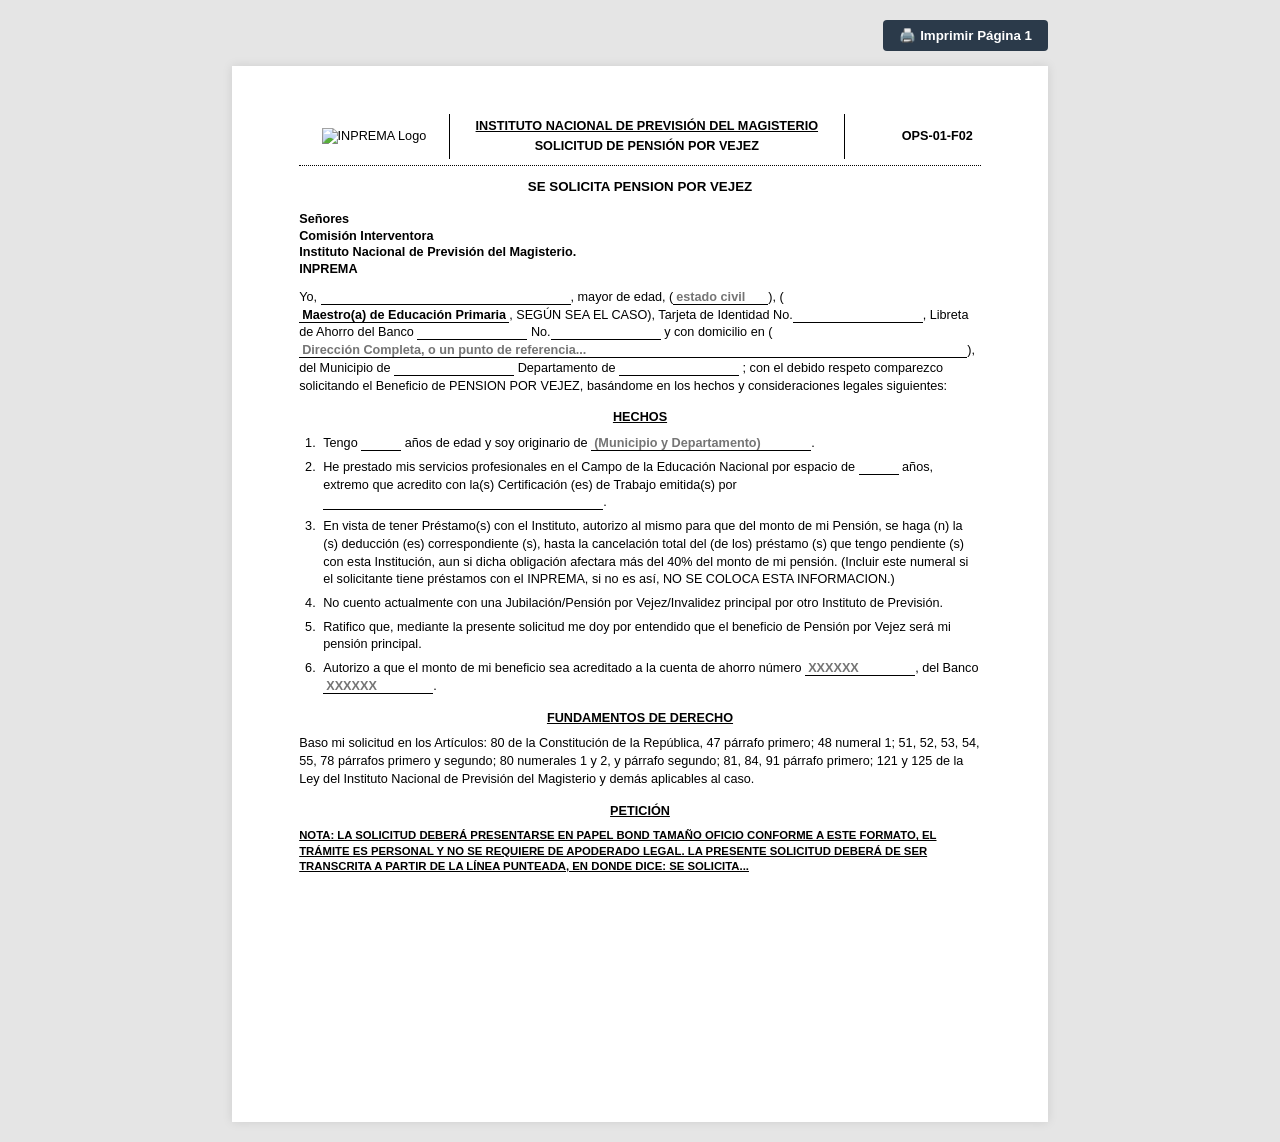
==== index.html @ 1a13c664 "Lock down Page 1 layout with exact two vertical bar header and flexible underline fields" ====
﻿<!DOCTYPE html>
<html lang="es">
<head>
  <meta charset="UTF-8">
  <meta name="viewport" content="width=device-width, initial-scale=1.0">
  <title>OPS-01-F02 - Página 1</title>
  <link rel="stylesheet" href="css/styles.css">
</head>
<body>

  <div class="toolbar">
    <button class="btn-print" onclick="window.print()">🖨️ Imprimir Página 1</button>
    <!-- Future Page 2 link will go here -->
  </div>

  <div class="page">
    
    <!-- Header with Two Vertical Bars -->
    <table class="header-table">
      <tr>
        <td class="col-logo">
          <img class="logo-img" src="https://images.seeklogo.com/logo-png/20/1/inprema-logo-png_seeklogo-208592.png" alt="INPREMA Logo">
        </td>
        <td class="col-center">
          <h1>INSTITUTO NACIONAL DE PREVISIÓN DEL MAGISTERIO</h1>
          <h2>SOLICITUD DE PENSIÓN POR VEJEZ</h2>
        </td>
        <td class="col-right">
          OPS-01-F02
        </td>
      </tr>
    </table>

    <div class="dotted-divider"></div>

    <div class="sub-title">
      SE SOLICITA PENSION POR VEJEZ
    </div>

    <div class="recipient-block">
      <strong>Señores</strong>
      <strong>Comisión Interventora</strong>
      <strong>Instituto Nacional de Previsión del Magisterio.</strong>
      <strong>INPREMA</strong>
    </div>

    <p class="body-text">
      Yo, <input type="text" class="blank-field" id="nombre" style="width: 250px;">, mayor de edad, (<input type="text" class="blank-field" id="estadoCivil" placeholder="estado civil" style="width: 95px;">), (<select class="blank-field" id="tituloProfesor">
        <option value="Maestro(a) de Educación Primaria">Maestro(a) de Educación Primaria</option>
        <option value="Profesor (a) de Educación Media">Profesor (a) de Educación Media</option>
      </select>, SEGÚN SEA EL CASO), Tarjeta de Identidad No.<input type="text" class="blank-field" id="identidad" style="width: 130px;">, Libreta de Ahorro del Banco <input type="text" class="blank-field" id="bancoNombre" style="width: 110px;"> No.<input type="text" class="blank-field" id="bancoCuenta" style="width: 110px;"> y con domicilio en (<input type="text" class="blank-field" id="domicilio" placeholder="Dirección Completa, o un punto de referencia..." style="width: 98%;">), del Municipio de <input type="text" class="blank-field" id="municipio" style="width: 120px;"> Departamento de <input type="text" class="blank-field" id="departamento" style="width: 120px;"> ; con el debido respeto comparezco solicitando el Beneficio de PENSION POR VEJEZ, basándome en los hechos y consideraciones legales siguientes:
    </p>

    <div class="section-title">HECHOS</div>

    <ol class="hechos-list">
      <li>
        Tengo <input type="text" class="blank-field" id="edad" style="width: 40px;"> años de edad y soy originario de <input type="text" class="blank-field" id="origen" placeholder="(Municipio y Departamento)" style="width: 220px;">.
      </li>
      <li>
        He prestado mis servicios profesionales en el Campo de la Educación Nacional por espacio de <input type="text" class="blank-field" id="aniosServicio" style="width: 40px;"> años, extremo que acredito con la(s) Certificación (es) de Trabajo emitida(s) por <input type="text" class="blank-field" id="certificacionEmitida" style="width: 280px;">.
      </li>
      <li>
        En vista de tener Préstamo(s) con el Instituto, autorizo al mismo para que del monto de mi Pensión, se haga (n) la (s) deducción (es) correspondiente (s), hasta la cancelación total del (de los) préstamo (s) que tengo pendiente (s) con esta Institución, aun si dicha obligación afectara más del 40% del monto de mi pensión. (Incluir este numeral si el solicitante tiene préstamos con el INPREMA, si no es así, NO SE COLOCA ESTA INFORMACION.)
      </li>
      <li>
        No cuento actualmente con una Jubilación/Pensión por Vejez/Invalidez principal por otro Instituto de Previsión.
      </li>
      <li>
        Ratifico que, mediante la presente solicitud me doy por entendido que el beneficio de Pensión por Vejez será mi pensión principal.
      </li>
      <li>
        Autorizo a que el monto de mi beneficio sea acreditado a la cuenta de ahorro número <input type="text" class="blank-field" id="cuentaAcreditar" placeholder="XXXXXX" style="width: 110px;">, del Banco <input type="text" class="blank-field" id="bancoAcreditar" placeholder="XXXXXX" style="width: 110px;">.
      </li>
    </ol>

    <div class="section-title">FUNDAMENTOS DE DERECHO</div>
    <p class="body-text">
      Baso mi solicitud en los Artículos: 80 de la Constitución de la República, 47 párrafo primero; 48 numeral 1; 51, 52, 53, 54, 55, 78 párrafos primero y segundo; 80 numerales 1 y 2, y párrafo segundo; 81, 84, 91 párrafo primero; 121 y 125 de la Ley del Instituto Nacional de Previsión del Magisterio y demás aplicables al caso.
    </p>

    <div class="section-title">PETICIÓN</div>

    <div class="peticion-notice">
      NOTA: LA SOLICITUD DEBERÁ PRESENTARSE EN PAPEL BOND TAMAÑO OFICIO CONFORME A ESTE FORMATO, EL TRÁMITE ES PERSONAL Y NO SE REQUIERE DE APODERADO LEGAL. LA PRESENTE SOLICITUD DEBERÁ DE SER TRANSCRITA A PARTIR DE LA LÍNEA PUNTEADA, EN DONDE DICE: SE SOLICITA...
    </div>

  </div>

  <script src="js/app.js"></script>
</body>
</html>
---- css/styles.css ----
﻿* {
  box-sizing: border-box;
  margin: 0;
  padding: 0;
}

body {
  font-family: Arial, Helvetica, sans-serif;
  font-size: 9.5pt;
  line-height: 1.4;
  color: #000;
  background-color: #e5e5e5;
  padding: 20px 0;
}

.toolbar {
  max-width: 8.5in;
  margin: 0 auto 15px auto;
  display: flex;
  justify-content: flex-end;
  gap: 10px;
}

.btn-nav, .btn-print {
  background-color: #2b3a4a;
  color: #fff;
  border: none;
  padding: 8px 16px;
  font-size: 10pt;
  font-weight: bold;
  border-radius: 4px;
  cursor: pointer;
  text-decoration: none;
}

.btn-nav:hover, .btn-print:hover {
  background-color: #1a252f;
}

.page {
  width: 8.5in;
  min-height: 11in;
  margin: 0 auto;
  background: #ffffff;
  padding: 0.5in 0.7in;
  box-shadow: 0 0 10px rgba(0,0,0,0.1);
  position: relative;
}

/* Header Table / Grid with Two Vertical Bars */
.header-table {
  width: 100%;
  border-collapse: collapse;
  margin-bottom: 6px;
}

.header-table td {
  vertical-align: middle;
  padding: 4px 8px;
}

.col-logo {
  width: 22%;
  text-align: center;
}

.logo-img {
  max-height: 45px;
  width: auto;
}

.col-center {
  width: 58%;
  text-align: center;
  border-left: 1.5px solid #000;
  border-right: 1.5px solid #000;
}

.col-center h1 {
  font-size: 9.5pt;
  font-weight: bold;
  text-transform: uppercase;
  text-decoration: underline;
  margin-bottom: 2px;
}

.col-center h2 {
  font-size: 9.5pt;
  font-weight: bold;
  text-transform: uppercase;
}

.col-right {
  width: 20%;
  text-align: right;
  font-weight: bold;
  font-size: 9.5pt;
}

.dotted-divider {
  border-top: 1.5px dotted #000;
  margin: 6px 0 12px 0;
}

.sub-title {
  text-align: center;
  font-weight: bold;
  font-size: 10pt;
  margin-bottom: 14px;
  text-transform: uppercase;
}

.recipient-block {
  margin-bottom: 12px;
  font-size: 9.5pt;
  line-height: 1.3;
}

.recipient-block strong {
  display: block;
}

p.body-text {
  text-align: left;
  margin-bottom: 12px;
}

/* Flexible Inline Underlines */
.blank-field {
  display: inline-block;
  border: none;
  border-bottom: 1px solid #000;
  outline: none;
  font-family: Arial, Helvetica, sans-serif;
  font-size: 9.5pt;
  color: #000;
  font-weight: 600;
  padding: 0 3px;
  background: transparent;
  vertical-align: baseline;
}

select.blank-field {
  cursor: pointer;
  -webkit-appearance: none;
  -moz-appearance: none;
  appearance: none;
  border-radius: 0;
}

.section-title {
  text-align: center;
  font-weight: bold;
  font-size: 9.5pt;
  text-decoration: underline;
  margin: 14px 0 8px 0;
  text-transform: uppercase;
}

ol.hechos-list {
  padding-left: 20px;
  margin-bottom: 12px;
}

ol.hechos-list li {
  text-align: left;
  margin-bottom: 6px;
  padding-left: 4px;
}

.peticion-notice {
  text-align: left;
  font-weight: bold;
  font-size: 8.5pt;
  text-decoration: underline;
  margin-top: 8px;
  line-height: 1.35;
}

@media print {
  body {
    background: none;
    padding: 0;
  }
  .toolbar {
    display: none !important;
  }
  .page {
    width: 100%;
    min-height: auto;
    padding: 0;
    box-shadow: none;
  }
  .blank-field {
    border-bottom: 1px solid #000 !important;
  }
  @page {
    size: letter portrait;
    margin: 0.5in 0.7in;
  }
}
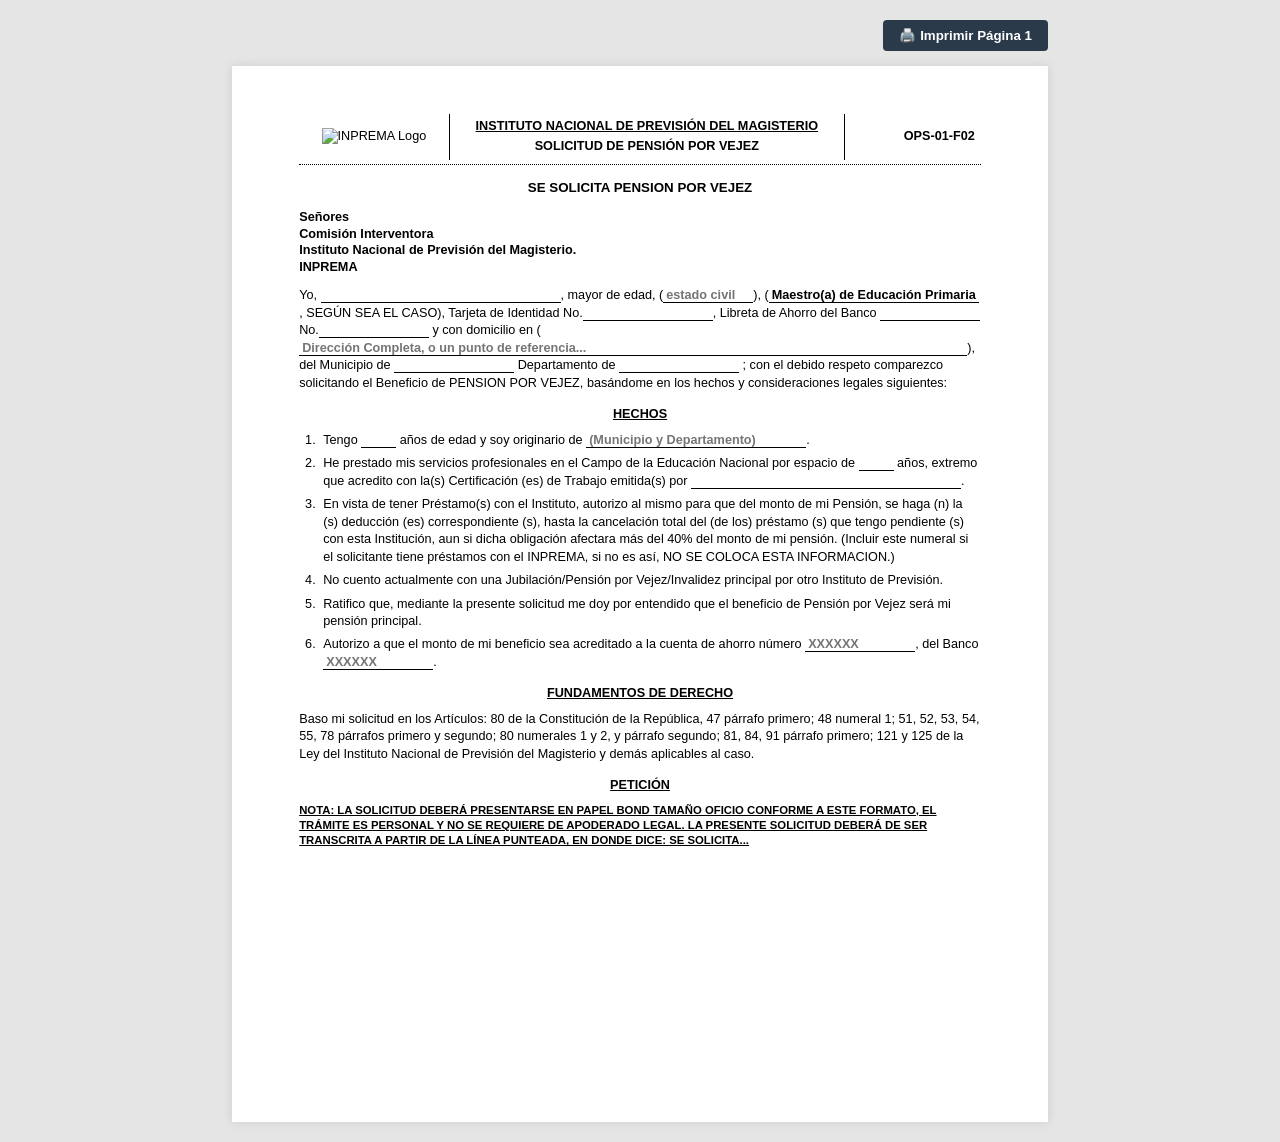
==== commit 6484f7fe: "Polish Page 1 layout with exact header line rules and clean typography" ====
--- a/index.html
+++ b/index.html
@@ -10,7 +10,6 @@
 
   <div class="toolbar">
     <button class="btn-print" onclick="window.print()">🖨️ Imprimir Página 1</button>
-    <!-- Future Page 2 link will go here -->
   </div>
 
   <div class="page">
@@ -45,20 +44,20 @@
     </div>
 
     <p class="body-text">
-      Yo, <input type="text" class="blank-field" id="nombre" style="width: 250px;">, mayor de edad, (<input type="text" class="blank-field" id="estadoCivil" placeholder="estado civil" style="width: 95px;">), (<select class="blank-field" id="tituloProfesor">
+      Yo, <input type="text" class="blank-field" id="nombre" style="width: 240px;">, mayor de edad, (<input type="text" class="blank-field" id="estadoCivil" placeholder="estado civil" style="width: 90px;">), (<select class="blank-field" id="tituloProfesor">
         <option value="Maestro(a) de Educación Primaria">Maestro(a) de Educación Primaria</option>
         <option value="Profesor (a) de Educación Media">Profesor (a) de Educación Media</option>
-      </select>, SEGÚN SEA EL CASO), Tarjeta de Identidad No.<input type="text" class="blank-field" id="identidad" style="width: 130px;">, Libreta de Ahorro del Banco <input type="text" class="blank-field" id="bancoNombre" style="width: 110px;"> No.<input type="text" class="blank-field" id="bancoCuenta" style="width: 110px;"> y con domicilio en (<input type="text" class="blank-field" id="domicilio" placeholder="Dirección Completa, o un punto de referencia..." style="width: 98%;">), del Municipio de <input type="text" class="blank-field" id="municipio" style="width: 120px;"> Departamento de <input type="text" class="blank-field" id="departamento" style="width: 120px;"> ; con el debido respeto comparezco solicitando el Beneficio de PENSION POR VEJEZ, basándome en los hechos y consideraciones legales siguientes:
+      </select>, SEGÚN SEA EL CASO), Tarjeta de Identidad No.<input type="text" class="blank-field" id="identidad" style="width: 130px;">, Libreta de Ahorro del Banco <input type="text" class="blank-field" id="bancoNombre" style="width: 100px;"> No.<input type="text" class="blank-field" id="bancoCuenta" style="width: 110px;"> y con domicilio en (<input type="text" class="blank-field" id="domicilio" placeholder="Dirección Completa, o un punto de referencia..." style="width: 98%;">), del Municipio de <input type="text" class="blank-field" id="municipio" style="width: 120px;"> Departamento de <input type="text" class="blank-field" id="departamento" style="width: 120px;"> ; con el debido respeto comparezco solicitando el Beneficio de PENSION POR VEJEZ, basándome en los hechos y consideraciones legales siguientes:
     </p>
 
     <div class="section-title">HECHOS</div>
 
     <ol class="hechos-list">
       <li>
-        Tengo <input type="text" class="blank-field" id="edad" style="width: 40px;"> años de edad y soy originario de <input type="text" class="blank-field" id="origen" placeholder="(Municipio y Departamento)" style="width: 220px;">.
+        Tengo <input type="text" class="blank-field" id="edad" style="width: 35px;"> años de edad y soy originario de <input type="text" class="blank-field" id="origen" placeholder="(Municipio y Departamento)" style="width: 220px;">.
       </li>
       <li>
-        He prestado mis servicios profesionales en el Campo de la Educación Nacional por espacio de <input type="text" class="blank-field" id="aniosServicio" style="width: 40px;"> años, extremo que acredito con la(s) Certificación (es) de Trabajo emitida(s) por <input type="text" class="blank-field" id="certificacionEmitida" style="width: 280px;">.
+        He prestado mis servicios profesionales en el Campo de la Educación Nacional por espacio de <input type="text" class="blank-field" id="aniosServicio" style="width: 35px;"> años, extremo que acredito con la(s) Certificación (es) de Trabajo emitida(s) por <input type="text" class="blank-field" id="certificacionEmitida" style="width: 270px;">.
       </li>
       <li>
         En vista de tener Préstamo(s) con el Instituto, autorizo al mismo para que del monto de mi Pensión, se haga (n) la (s) deducción (es) correspondiente (s), hasta la cancelación total del (de los) préstamo (s) que tengo pendiente (s) con esta Institución, aun si dicha obligación afectara más del 40% del monto de mi pensión. (Incluir este numeral si el solicitante tiene préstamos con el INPREMA, si no es así, NO SE COLOCA ESTA INFORMACION.)
--- a/css/styles.css
+++ b/css/styles.css
@@ -7,7 +7,7 @@
 body {
   font-family: Arial, Helvetica, sans-serif;
   font-size: 9.5pt;
-  line-height: 1.4;
+  line-height: 1.38;
   color: #000;
   background-color: #e5e5e5;
   padding: 20px 0;
@@ -21,7 +21,7 @@
   gap: 10px;
 }
 
-.btn-nav, .btn-print {
+.btn-print {
   background-color: #2b3a4a;
   color: #fff;
   border: none;
@@ -30,10 +30,9 @@
   font-weight: bold;
   border-radius: 4px;
   cursor: pointer;
-  text-decoration: none;
-}
-
-.btn-nav:hover, .btn-print:hover {
+}
+
+.btn-print:hover {
   background-color: #1a252f;
 }
 
@@ -47,16 +46,16 @@
   position: relative;
 }
 
-/* Header Table / Grid with Two Vertical Bars */
+/* Exact Two Vertical Bar Header Table */
 .header-table {
   width: 100%;
   border-collapse: collapse;
-  margin-bottom: 6px;
+  margin-bottom: 4px;
 }
 
 .header-table td {
   vertical-align: middle;
-  padding: 4px 8px;
+  padding: 4px 6px;
 }
 
 .col-logo {
@@ -65,7 +64,7 @@
 }
 
 .logo-img {
-  max-height: 45px;
+  max-height: 42px;
   width: auto;
 }
 
@@ -81,7 +80,7 @@
   font-weight: bold;
   text-transform: uppercase;
   text-decoration: underline;
-  margin-bottom: 2px;
+  margin-bottom: 3px;
 }
 
 .col-center h2 {
@@ -99,14 +98,14 @@
 
 .dotted-divider {
   border-top: 1.5px dotted #000;
-  margin: 6px 0 12px 0;
+  margin: 4px 0 14px 0;
 }
 
 .sub-title {
   text-align: center;
   font-weight: bold;
   font-size: 10pt;
-  margin-bottom: 14px;
+  margin-bottom: 12px;
   text-transform: uppercase;
 }
 
@@ -125,7 +124,7 @@
   margin-bottom: 12px;
 }
 
-/* Flexible Inline Underlines */
+/* Flexible Inline Underline Inputs */
 .blank-field {
   display: inline-block;
   border: none;
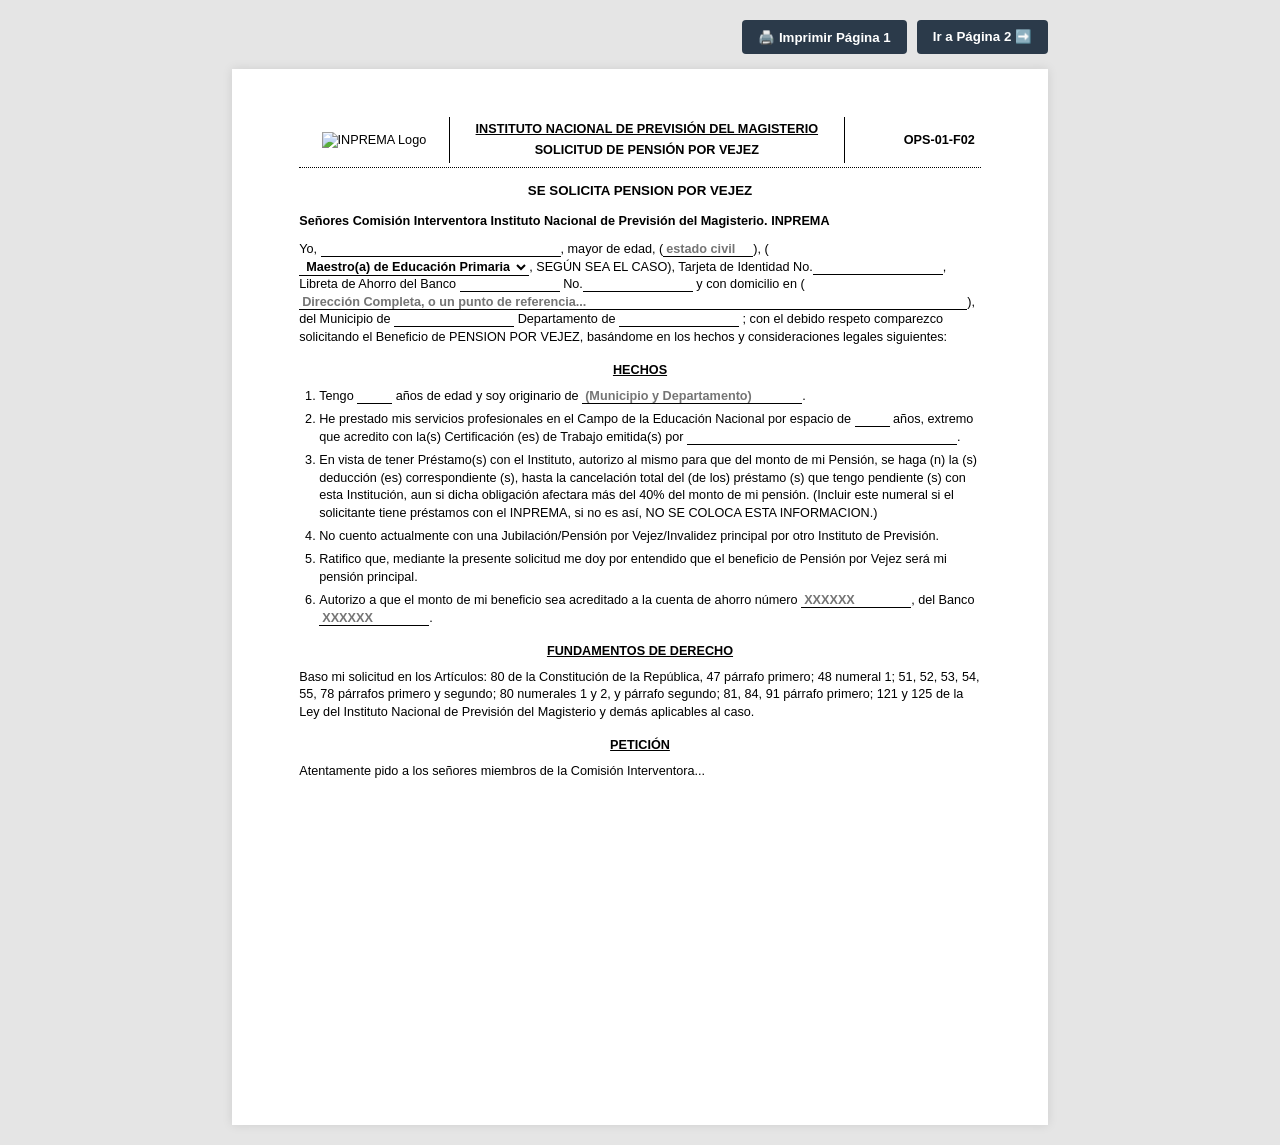
==== commit 95e04165: "Add Page 2 with contact info, reference grid, and remove notices from all pages" ====
--- a/index.html
+++ b/index.html
@@ -10,6 +10,7 @@
 
   <div class="toolbar">
     <button class="btn-print" onclick="window.print()">🖨️ Imprimir Página 1</button>
+    <a href="page2.html" class="btn-nav">Ir a Página 2 ➡️</a>
   </div>
 
   <div class="page">
@@ -36,7 +37,7 @@
       SE SOLICITA PENSION POR VEJEZ
     </div>
 
-    <div class="recipient-block">
+    <div class="recipient-block" style="margin-bottom: 12px; font-size: 9.5pt; line-height: 1.3;">
       <strong>Señores</strong>
       <strong>Comisión Interventora</strong>
       <strong>Instituto Nacional de Previsión del Magisterio.</strong>
@@ -50,39 +51,38 @@
       </select>, SEGÚN SEA EL CASO), Tarjeta de Identidad No.<input type="text" class="blank-field" id="identidad" style="width: 130px;">, Libreta de Ahorro del Banco <input type="text" class="blank-field" id="bancoNombre" style="width: 100px;"> No.<input type="text" class="blank-field" id="bancoCuenta" style="width: 110px;"> y con domicilio en (<input type="text" class="blank-field" id="domicilio" placeholder="Dirección Completa, o un punto de referencia..." style="width: 98%;">), del Municipio de <input type="text" class="blank-field" id="municipio" style="width: 120px;"> Departamento de <input type="text" class="blank-field" id="departamento" style="width: 120px;"> ; con el debido respeto comparezco solicitando el Beneficio de PENSION POR VEJEZ, basándome en los hechos y consideraciones legales siguientes:
     </p>
 
-    <div class="section-title">HECHOS</div>
+    <div class="section-title" style="text-align: center;">HECHOS</div>
 
-    <ol class="hechos-list">
-      <li>
+    <ol class="hechos-list" style="padding-left: 20px; margin-bottom: 12px;">
+      <li style="margin-bottom: 6px;">
         Tengo <input type="text" class="blank-field" id="edad" style="width: 35px;"> años de edad y soy originario de <input type="text" class="blank-field" id="origen" placeholder="(Municipio y Departamento)" style="width: 220px;">.
       </li>
-      <li>
+      <li style="margin-bottom: 6px;">
         He prestado mis servicios profesionales en el Campo de la Educación Nacional por espacio de <input type="text" class="blank-field" id="aniosServicio" style="width: 35px;"> años, extremo que acredito con la(s) Certificación (es) de Trabajo emitida(s) por <input type="text" class="blank-field" id="certificacionEmitida" style="width: 270px;">.
       </li>
-      <li>
+      <li style="margin-bottom: 6px;">
         En vista de tener Préstamo(s) con el Instituto, autorizo al mismo para que del monto de mi Pensión, se haga (n) la (s) deducción (es) correspondiente (s), hasta la cancelación total del (de los) préstamo (s) que tengo pendiente (s) con esta Institución, aun si dicha obligación afectara más del 40% del monto de mi pensión. (Incluir este numeral si el solicitante tiene préstamos con el INPREMA, si no es así, NO SE COLOCA ESTA INFORMACION.)
       </li>
-      <li>
+      <li style="margin-bottom: 6px;">
         No cuento actualmente con una Jubilación/Pensión por Vejez/Invalidez principal por otro Instituto de Previsión.
       </li>
-      <li>
+      <li style="margin-bottom: 6px;">
         Ratifico que, mediante la presente solicitud me doy por entendido que el beneficio de Pensión por Vejez será mi pensión principal.
       </li>
-      <li>
+      <li style="margin-bottom: 6px;">
         Autorizo a que el monto de mi beneficio sea acreditado a la cuenta de ahorro número <input type="text" class="blank-field" id="cuentaAcreditar" placeholder="XXXXXX" style="width: 110px;">, del Banco <input type="text" class="blank-field" id="bancoAcreditar" placeholder="XXXXXX" style="width: 110px;">.
       </li>
     </ol>
 
-    <div class="section-title">FUNDAMENTOS DE DERECHO</div>
+    <div class="section-title" style="text-align: center;">FUNDAMENTOS DE DERECHO</div>
     <p class="body-text">
       Baso mi solicitud en los Artículos: 80 de la Constitución de la República, 47 párrafo primero; 48 numeral 1; 51, 52, 53, 54, 55, 78 párrafos primero y segundo; 80 numerales 1 y 2, y párrafo segundo; 81, 84, 91 párrafo primero; 121 y 125 de la Ley del Instituto Nacional de Previsión del Magisterio y demás aplicables al caso.
     </p>
 
-    <div class="section-title">PETICIÓN</div>
-
-    <div class="peticion-notice">
-      NOTA: LA SOLICITUD DEBERÁ PRESENTARSE EN PAPEL BOND TAMAÑO OFICIO CONFORME A ESTE FORMATO, EL TRÁMITE ES PERSONAL Y NO SE REQUIERE DE APODERADO LEGAL. LA PRESENTE SOLICITUD DEBERÁ DE SER TRANSCRITA A PARTIR DE LA LÍNEA PUNTEADA, EN DONDE DICE: SE SOLICITA...
-    </div>
+    <div class="section-title" style="text-align: center;">PETICIÓN</div>
+    <p class="body-text">
+      Atentamente pido a los señores miembros de la Comisión Interventora...
+    </p>
 
   </div>
 
--- a/css/styles.css
+++ b/css/styles.css
@@ -21,7 +21,7 @@
   gap: 10px;
 }
 
-.btn-print {
+.btn-nav, .btn-print {
   background-color: #2b3a4a;
   color: #fff;
   border: none;
@@ -30,9 +30,10 @@
   font-weight: bold;
   border-radius: 4px;
   cursor: pointer;
+  text-decoration: none;
 }
 
-.btn-print:hover {
+.btn-nav:hover, .btn-print:hover {
   background-color: #1a252f;
 }
 
@@ -46,7 +47,7 @@
   position: relative;
 }
 
-/* Exact Two Vertical Bar Header Table */
+/* Header Table / Grid with Two Vertical Bars */
 .header-table {
   width: 100%;
   border-collapse: collapse;
@@ -109,16 +110,6 @@
   text-transform: uppercase;
 }
 
-.recipient-block {
-  margin-bottom: 12px;
-  font-size: 9.5pt;
-  line-height: 1.3;
-}
-
-.recipient-block strong {
-  display: block;
-}
-
 p.body-text {
   text-align: left;
   margin-bottom: 12px;
@@ -139,41 +130,45 @@
   vertical-align: baseline;
 }
 
-select.blank-field {
-  cursor: pointer;
-  -webkit-appearance: none;
-  -moz-appearance: none;
-  appearance: none;
-  border-radius: 0;
-}
-
 .section-title {
-  text-align: center;
+  text-align: left;
   font-weight: bold;
   font-size: 9.5pt;
   text-decoration: underline;
-  margin: 14px 0 8px 0;
+  margin: 16px 0 8px 0;
   text-transform: uppercase;
 }
 
-ol.hechos-list {
-  padding-left: 20px;
-  margin-bottom: 12px;
+/* Excel-like Grid Tables */
+.grid-table {
+  width: 100%;
+  border-collapse: collapse;
+  margin-top: 8px;
+  margin-bottom: 14px;
 }
 
-ol.hechos-list li {
+.grid-table th, .grid-table td {
+  border: 1px solid #000;
+  padding: 6px 8px;
+  font-size: 9pt;
   text-align: left;
-  margin-bottom: 6px;
-  padding-left: 4px;
+  vertical-align: middle;
 }
 
-.peticion-notice {
-  text-align: left;
+.grid-table th {
+  background-color: #f2f2f2;
   font-weight: bold;
-  font-size: 8.5pt;
-  text-decoration: underline;
-  margin-top: 8px;
-  line-height: 1.35;
+  text-align: center;
+}
+
+.grid-input {
+  width: 100%;
+  border: none;
+  outline: none;
+  background: transparent;
+  font-family: Arial, Helvetica, sans-serif;
+  font-size: 9pt;
+  font-weight: 600;
 }
 
 @media print {
@@ -190,7 +185,7 @@
     padding: 0;
     box-shadow: none;
   }
-  .blank-field {
+  .blank-field, .grid-input {
     border-bottom: 1px solid #000 !important;
   }
   @page {
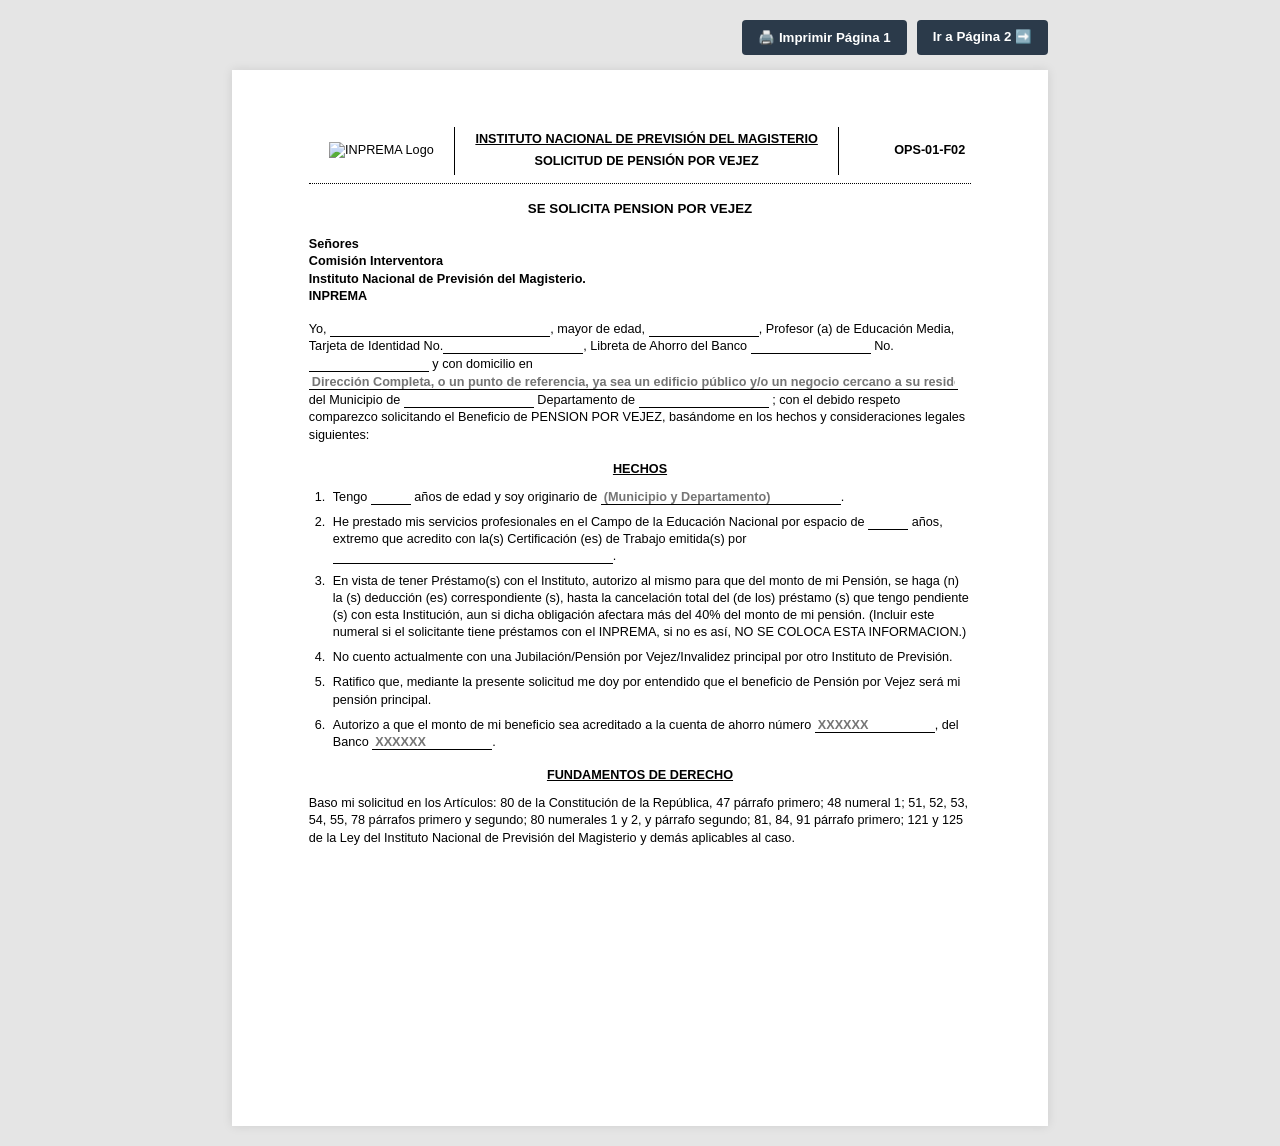
==== commit 6c344faf: "Fix Page 1 and Page 2 visual layout to match physical document scans exactly" ====
--- a/index.html
+++ b/index.html
@@ -37,7 +37,7 @@
       SE SOLICITA PENSION POR VEJEZ
     </div>
 
-    <div class="recipient-block" style="margin-bottom: 12px; font-size: 9.5pt; line-height: 1.3;">
+    <div class="recipient-block">
       <strong>Señores</strong>
       <strong>Comisión Interventora</strong>
       <strong>Instituto Nacional de Previsión del Magisterio.</strong>
@@ -45,43 +45,35 @@
     </div>
 
     <p class="body-text">
-      Yo, <input type="text" class="blank-field" id="nombre" style="width: 240px;">, mayor de edad, (<input type="text" class="blank-field" id="estadoCivil" placeholder="estado civil" style="width: 90px;">), (<select class="blank-field" id="tituloProfesor">
-        <option value="Maestro(a) de Educación Primaria">Maestro(a) de Educación Primaria</option>
-        <option value="Profesor (a) de Educación Media">Profesor (a) de Educación Media</option>
-      </select>, SEGÚN SEA EL CASO), Tarjeta de Identidad No.<input type="text" class="blank-field" id="identidad" style="width: 130px;">, Libreta de Ahorro del Banco <input type="text" class="blank-field" id="bancoNombre" style="width: 100px;"> No.<input type="text" class="blank-field" id="bancoCuenta" style="width: 110px;"> y con domicilio en (<input type="text" class="blank-field" id="domicilio" placeholder="Dirección Completa, o un punto de referencia..." style="width: 98%;">), del Municipio de <input type="text" class="blank-field" id="municipio" style="width: 120px;"> Departamento de <input type="text" class="blank-field" id="departamento" style="width: 120px;"> ; con el debido respeto comparezco solicitando el Beneficio de PENSION POR VEJEZ, basándome en los hechos y consideraciones legales siguientes:
+      Yo, <input type="text" class="blank-field" id="nombre" style="width: 220px;">, mayor de edad, <input type="text" class="blank-field" id="estadoCivil" style="width: 110px;">, Profesor (a) de Educación Media, Tarjeta de Identidad No.<input type="text" class="blank-field" id="identidad" style="width: 140px;">, Libreta de Ahorro del Banco <input type="text" class="blank-field" id="bancoNombre" style="width: 120px;"> No.<input type="text" class="blank-field" id="bancoCuenta" style="width: 120px;"> y con domicilio en <input type="text" class="blank-field" id="domicilio" placeholder="Dirección Completa, o un punto de referencia, ya sea un edificio público y/o un negocio cercano a su residencia." style="width: 98%;"> del Municipio de <input type="text" class="blank-field" id="municipio" style="width: 130px;"> Departamento de <input type="text" class="blank-field" id="departamento" style="width: 130px;"> ; con el debido respeto comparezco solicitando el Beneficio de PENSION POR VEJEZ, basándome en los hechos y consideraciones legales siguientes:
     </p>
 
-    <div class="section-title" style="text-align: center;">HECHOS</div>
+    <div class="section-title">HECHOS</div>
 
-    <ol class="hechos-list" style="padding-left: 20px; margin-bottom: 12px;">
-      <li style="margin-bottom: 6px;">
-        Tengo <input type="text" class="blank-field" id="edad" style="width: 35px;"> años de edad y soy originario de <input type="text" class="blank-field" id="origen" placeholder="(Municipio y Departamento)" style="width: 220px;">.
+    <ol class="hechos-list">
+      <li>
+        Tengo <input type="text" class="blank-field" id="edad" style="width: 40px;"> años de edad y soy originario de <input type="text" class="blank-field" id="origen" placeholder="(Municipio y Departamento)" style="width: 240px;">.
       </li>
-      <li style="margin-bottom: 6px;">
-        He prestado mis servicios profesionales en el Campo de la Educación Nacional por espacio de <input type="text" class="blank-field" id="aniosServicio" style="width: 35px;"> años, extremo que acredito con la(s) Certificación (es) de Trabajo emitida(s) por <input type="text" class="blank-field" id="certificacionEmitida" style="width: 270px;">.
+      <li>
+        He prestado mis servicios profesionales en el Campo de la Educación Nacional por espacio de <input type="text" class="blank-field" id="aniosServicio" style="width: 40px;"> años, extremo que acredito con la(s) Certificación (es) de Trabajo emitida(s) por <input type="text" class="blank-field" id="certificacionEmitida" style="width: 280px;">.
       </li>
-      <li style="margin-bottom: 6px;">
+      <li>
         En vista de tener Préstamo(s) con el Instituto, autorizo al mismo para que del monto de mi Pensión, se haga (n) la (s) deducción (es) correspondiente (s), hasta la cancelación total del (de los) préstamo (s) que tengo pendiente (s) con esta Institución, aun si dicha obligación afectara más del 40% del monto de mi pensión. (Incluir este numeral si el solicitante tiene préstamos con el INPREMA, si no es así, NO SE COLOCA ESTA INFORMACION.)
       </li>
-      <li style="margin-bottom: 6px;">
+      <li>
         No cuento actualmente con una Jubilación/Pensión por Vejez/Invalidez principal por otro Instituto de Previsión.
       </li>
-      <li style="margin-bottom: 6px;">
+      <li>
         Ratifico que, mediante la presente solicitud me doy por entendido que el beneficio de Pensión por Vejez será mi pensión principal.
       </li>
-      <li style="margin-bottom: 6px;">
-        Autorizo a que el monto de mi beneficio sea acreditado a la cuenta de ahorro número <input type="text" class="blank-field" id="cuentaAcreditar" placeholder="XXXXXX" style="width: 110px;">, del Banco <input type="text" class="blank-field" id="bancoAcreditar" placeholder="XXXXXX" style="width: 110px;">.
+      <li>
+        Autorizo a que el monto de mi beneficio sea acreditado a la cuenta de ahorro número <input type="text" class="blank-field" id="cuentaAcreditar" placeholder="XXXXXX" style="width: 120px;">, del Banco <input type="text" class="blank-field" id="bancoAcreditar" placeholder="XXXXXX" style="width: 120px;">.
       </li>
     </ol>
 
-    <div class="section-title" style="text-align: center;">FUNDAMENTOS DE DERECHO</div>
+    <div class="section-title">FUNDAMENTOS DE DERECHO</div>
     <p class="body-text">
       Baso mi solicitud en los Artículos: 80 de la Constitución de la República, 47 párrafo primero; 48 numeral 1; 51, 52, 53, 54, 55, 78 párrafos primero y segundo; 80 numerales 1 y 2, y párrafo segundo; 81, 84, 91 párrafo primero; 121 y 125 de la Ley del Instituto Nacional de Previsión del Magisterio y demás aplicables al caso.
-    </p>
-
-    <div class="section-title" style="text-align: center;">PETICIÓN</div>
-    <p class="body-text">
-      Atentamente pido a los señores miembros de la Comisión Interventora...
     </p>
 
   </div>
--- a/css/styles.css
+++ b/css/styles.css
@@ -7,7 +7,7 @@
 body {
   font-family: Arial, Helvetica, sans-serif;
   font-size: 9.5pt;
-  line-height: 1.38;
+  line-height: 1.4;
   color: #000;
   background-color: #e5e5e5;
   padding: 20px 0;
@@ -42,16 +42,16 @@
   min-height: 11in;
   margin: 0 auto;
   background: #ffffff;
-  padding: 0.5in 0.7in;
+  padding: 0.6in 0.8in;
   box-shadow: 0 0 10px rgba(0,0,0,0.1);
   position: relative;
 }
 
-/* Header Table / Grid with Two Vertical Bars */
+/* Header Table with Two Vertical Bars */
 .header-table {
   width: 100%;
   border-collapse: collapse;
-  margin-bottom: 4px;
+  margin-bottom: 6px;
 }
 
 .header-table td {
@@ -74,6 +74,7 @@
   text-align: center;
   border-left: 1.5px solid #000;
   border-right: 1.5px solid #000;
+  padding: 0 10px;
 }
 
 .col-center h1 {
@@ -81,7 +82,7 @@
   font-weight: bold;
   text-transform: uppercase;
   text-decoration: underline;
-  margin-bottom: 3px;
+  margin-bottom: 4px;
 }
 
 .col-center h2 {
@@ -99,23 +100,34 @@
 
 .dotted-divider {
   border-top: 1.5px dotted #000;
-  margin: 4px 0 14px 0;
+  margin: 8px 0 16px 0;
 }
 
 .sub-title {
   text-align: center;
   font-weight: bold;
   font-size: 10pt;
-  margin-bottom: 12px;
-  text-transform: uppercase;
+  margin-bottom: 18px;
+  text-transform: uppercase;
+}
+
+.recipient-block {
+  margin-bottom: 16px;
+  font-size: 9.5pt;
+  line-height: 1.35;
+}
+
+.recipient-block strong {
+  display: block;
 }
 
 p.body-text {
   text-align: left;
   margin-bottom: 12px;
-}
-
-/* Flexible Inline Underline Inputs */
+  line-height: 1.4;
+}
+
+/* Inline Fill-in Inputs */
 .blank-field {
   display: inline-block;
   border: none;
@@ -131,37 +143,63 @@
 }
 
 .section-title {
+  text-align: center;
+  font-weight: bold;
+  font-size: 9.5pt;
+  text-decoration: underline;
+  margin: 16px 0 10px 0;
+  text-transform: uppercase;
+}
+
+ol.hechos-list {
+  padding-left: 20px;
+  margin-bottom: 14px;
+}
+
+ol.hechos-list li {
   text-align: left;
-  font-weight: bold;
-  font-size: 9.5pt;
-  text-decoration: underline;
-  margin: 16px 0 8px 0;
-  text-transform: uppercase;
-}
-
-/* Excel-like Grid Tables */
-.grid-table {
-  width: 100%;
+  margin-bottom: 8px;
+  padding-left: 4px;
+  line-height: 1.35;
+}
+
+/* Vertical Form Table Matching Page 2 Scan */
+.contact-form-table {
+  width: 68%;
   border-collapse: collapse;
-  margin-top: 8px;
-  margin-bottom: 14px;
-}
-
-.grid-table th, .grid-table td {
-  border: 1px solid #000;
-  padding: 6px 8px;
+  margin-top: 15px;
+  margin-bottom: 15px;
+}
+
+.contact-form-table th {
+  background-color: #666;
+  color: #fff;
+  font-weight: bold;
   font-size: 9pt;
   text-align: left;
+  padding: 4px 8px;
+  border: 1px solid #000;
+}
+
+.contact-form-table td {
+  border: 1px solid #000;
+  padding: 3px 6px;
+  font-size: 9pt;
   vertical-align: middle;
 }
 
-.grid-table th {
-  background-color: #f2f2f2;
-  font-weight: bold;
-  text-align: center;
-}
-
-.grid-input {
+.contact-form-table td.label-col {
+  width: 42%;
+  font-weight: normal;
+  background-color: #fff;
+}
+
+.contact-form-table td.input-col {
+  width: 58%;
+  background-color: #fff;
+}
+
+.table-input {
   width: 100%;
   border: none;
   outline: none;
@@ -169,6 +207,7 @@
   font-family: Arial, Helvetica, sans-serif;
   font-size: 9pt;
   font-weight: 600;
+  color: #000;
 }
 
 @media print {
@@ -185,11 +224,11 @@
     padding: 0;
     box-shadow: none;
   }
-  .blank-field, .grid-input {
+  .blank-field, .table-input {
     border-bottom: 1px solid #000 !important;
   }
   @page {
     size: letter portrait;
-    margin: 0.5in 0.7in;
-  }
-}
+    margin: 0.6in 0.8in;
+  }
+}
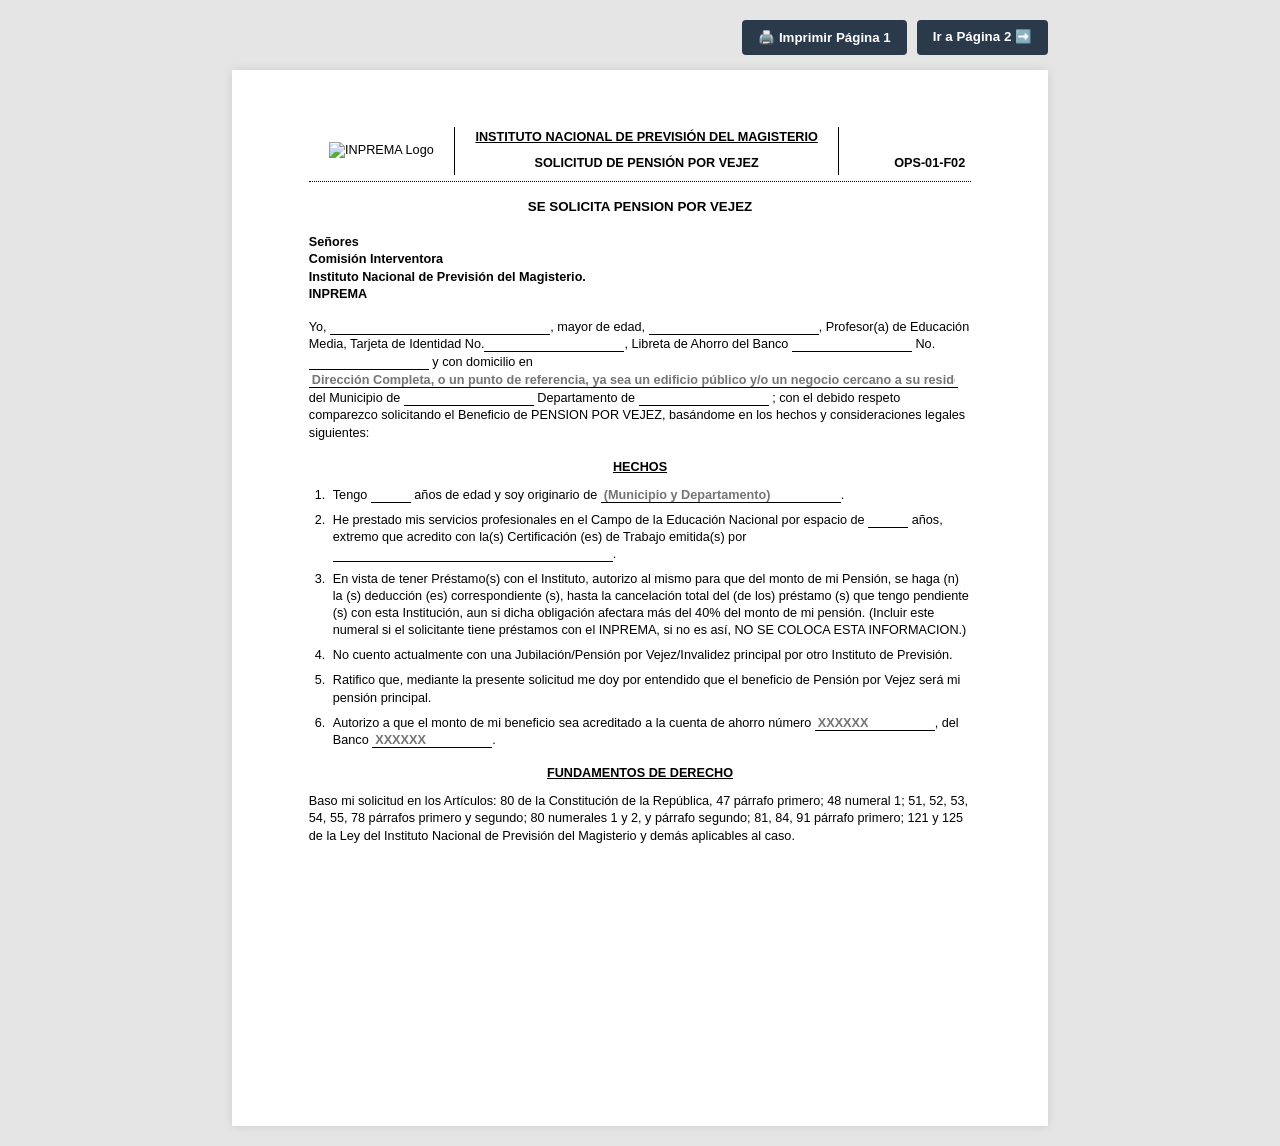
==== commit 960bd507: "Fix Page 1 header OPS alignment, widen civil status line, and clean up title text" ====
--- a/index.html
+++ b/index.html
@@ -15,18 +15,22 @@
 
   <div class="page">
     
-    <!-- Header with Two Vertical Bars -->
+    <!-- Header with Two Vertical Bars and Aligned OPS Code -->
     <table class="header-table">
       <tr>
-        <td class="col-logo">
+        <td class="col-logo" rowspan="2">
           <img class="logo-img" src="https://images.seeklogo.com/logo-png/20/1/inprema-logo-png_seeklogo-208592.png" alt="INPREMA Logo">
         </td>
         <td class="col-center">
           <h1>INSTITUTO NACIONAL DE PREVISIÓN DEL MAGISTERIO</h1>
+        </td>
+        <td class="col-right" rowspan="2">
+          OPS-01-F02
+        </td>
+      </tr>
+      <tr>
+        <td class="col-center">
           <h2>SOLICITUD DE PENSIÓN POR VEJEZ</h2>
-        </td>
-        <td class="col-right">
-          OPS-01-F02
         </td>
       </tr>
     </table>
@@ -45,7 +49,7 @@
     </div>
 
     <p class="body-text">
-      Yo, <input type="text" class="blank-field" id="nombre" style="width: 220px;">, mayor de edad, <input type="text" class="blank-field" id="estadoCivil" style="width: 110px;">, Profesor (a) de Educación Media, Tarjeta de Identidad No.<input type="text" class="blank-field" id="identidad" style="width: 140px;">, Libreta de Ahorro del Banco <input type="text" class="blank-field" id="bancoNombre" style="width: 120px;"> No.<input type="text" class="blank-field" id="bancoCuenta" style="width: 120px;"> y con domicilio en <input type="text" class="blank-field" id="domicilio" placeholder="Dirección Completa, o un punto de referencia, ya sea un edificio público y/o un negocio cercano a su residencia." style="width: 98%;"> del Municipio de <input type="text" class="blank-field" id="municipio" style="width: 130px;"> Departamento de <input type="text" class="blank-field" id="departamento" style="width: 130px;"> ; con el debido respeto comparezco solicitando el Beneficio de PENSION POR VEJEZ, basándome en los hechos y consideraciones legales siguientes:
+      Yo, <input type="text" class="blank-field" id="nombre" style="width: 220px;">, mayor de edad, <input type="text" class="blank-field" id="estadoCivil" style="width: 170px;">, Profesor(a) de Educación Media, Tarjeta de Identidad No.<input type="text" class="blank-field" id="identidad" style="width: 140px;">, Libreta de Ahorro del Banco <input type="text" class="blank-field" id="bancoNombre" style="width: 120px;"> No.<input type="text" class="blank-field" id="bancoCuenta" style="width: 120px;"> y con domicilio en <input type="text" class="blank-field" id="domicilio" placeholder="Dirección Completa, o un punto de referencia, ya sea un edificio público y/o un negocio cercano a su residencia." style="width: 98%;"> del Municipio de <input type="text" class="blank-field" id="municipio" style="width: 130px;"> Departamento de <input type="text" class="blank-field" id="departamento" style="width: 130px;"> ; con el debido respeto comparezco solicitando el Beneficio de PENSION POR VEJEZ, basándome en los hechos y consideraciones legales siguientes:
     </p>
 
     <div class="section-title">HECHOS</div>
--- a/css/styles.css
+++ b/css/styles.css
@@ -47,7 +47,7 @@
   position: relative;
 }
 
-/* Header Table with Two Vertical Bars */
+/* Header Table with Two Vertical Bars and Aligned OPS Code */
 .header-table {
   width: 100%;
   border-collapse: collapse;
@@ -55,13 +55,13 @@
 }
 
 .header-table td {
-  vertical-align: middle;
-  padding: 4px 6px;
+  padding: 2px 6px;
 }
 
 .col-logo {
   width: 22%;
   text-align: center;
+  vertical-align: middle;
 }
 
 .logo-img {
@@ -82,13 +82,14 @@
   font-weight: bold;
   text-transform: uppercase;
   text-decoration: underline;
-  margin-bottom: 4px;
+  margin-bottom: 2px;
 }
 
 .col-center h2 {
   font-size: 9.5pt;
   font-weight: bold;
   text-transform: uppercase;
+  margin-top: 2px;
 }
 
 .col-right {
@@ -96,11 +97,13 @@
   text-align: right;
   font-weight: bold;
   font-size: 9.5pt;
+  vertical-align: bottom;
+  padding-bottom: 4px;
 }
 
 .dotted-divider {
   border-top: 1.5px dotted #000;
-  margin: 8px 0 16px 0;
+  margin: 6px 0 16px 0;
 }
 
 .sub-title {
@@ -163,53 +166,6 @@
   line-height: 1.35;
 }
 
-/* Vertical Form Table Matching Page 2 Scan */
-.contact-form-table {
-  width: 68%;
-  border-collapse: collapse;
-  margin-top: 15px;
-  margin-bottom: 15px;
-}
-
-.contact-form-table th {
-  background-color: #666;
-  color: #fff;
-  font-weight: bold;
-  font-size: 9pt;
-  text-align: left;
-  padding: 4px 8px;
-  border: 1px solid #000;
-}
-
-.contact-form-table td {
-  border: 1px solid #000;
-  padding: 3px 6px;
-  font-size: 9pt;
-  vertical-align: middle;
-}
-
-.contact-form-table td.label-col {
-  width: 42%;
-  font-weight: normal;
-  background-color: #fff;
-}
-
-.contact-form-table td.input-col {
-  width: 58%;
-  background-color: #fff;
-}
-
-.table-input {
-  width: 100%;
-  border: none;
-  outline: none;
-  background: transparent;
-  font-family: Arial, Helvetica, sans-serif;
-  font-size: 9pt;
-  font-weight: 600;
-  color: #000;
-}
-
 @media print {
   body {
     background: none;
@@ -224,7 +180,7 @@
     padding: 0;
     box-shadow: none;
   }
-  .blank-field, .table-input {
+  .blank-field {
     border-bottom: 1px solid #000 !important;
   }
   @page {
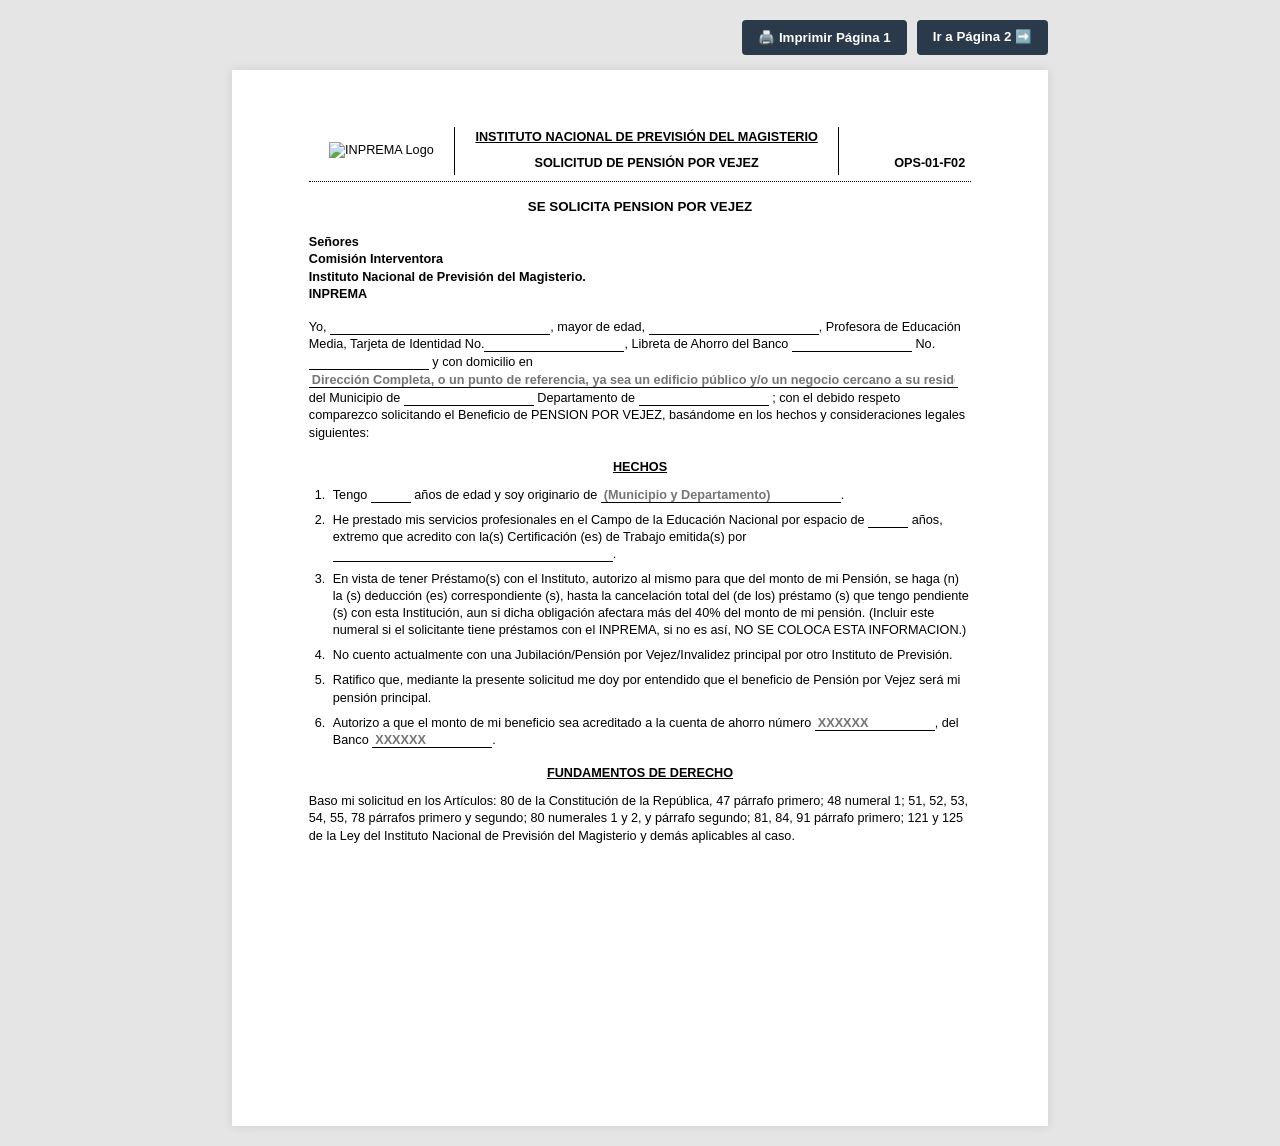
==== commit 032c7805: "Fix Page 2 header OPS code alignment and change Page 1 text to Profesora" ====
--- a/index.html
+++ b/index.html
@@ -49,7 +49,7 @@
     </div>
 
     <p class="body-text">
-      Yo, <input type="text" class="blank-field" id="nombre" style="width: 220px;">, mayor de edad, <input type="text" class="blank-field" id="estadoCivil" style="width: 170px;">, Profesor(a) de Educación Media, Tarjeta de Identidad No.<input type="text" class="blank-field" id="identidad" style="width: 140px;">, Libreta de Ahorro del Banco <input type="text" class="blank-field" id="bancoNombre" style="width: 120px;"> No.<input type="text" class="blank-field" id="bancoCuenta" style="width: 120px;"> y con domicilio en <input type="text" class="blank-field" id="domicilio" placeholder="Dirección Completa, o un punto de referencia, ya sea un edificio público y/o un negocio cercano a su residencia." style="width: 98%;"> del Municipio de <input type="text" class="blank-field" id="municipio" style="width: 130px;"> Departamento de <input type="text" class="blank-field" id="departamento" style="width: 130px;"> ; con el debido respeto comparezco solicitando el Beneficio de PENSION POR VEJEZ, basándome en los hechos y consideraciones legales siguientes:
+      Yo, <input type="text" class="blank-field" id="nombre" style="width: 220px;">, mayor de edad, <input type="text" class="blank-field" id="estadoCivil" style="width: 170px;">, Profesora de Educación Media, Tarjeta de Identidad No.<input type="text" class="blank-field" id="identidad" style="width: 140px;">, Libreta de Ahorro del Banco <input type="text" class="blank-field" id="bancoNombre" style="width: 120px;"> No.<input type="text" class="blank-field" id="bancoCuenta" style="width: 120px;"> y con domicilio en <input type="text" class="blank-field" id="domicilio" placeholder="Dirección Completa, o un punto de referencia, ya sea un edificio público y/o un negocio cercano a su residencia." style="width: 98%;"> del Municipio de <input type="text" class="blank-field" id="municipio" style="width: 130px;"> Departamento de <input type="text" class="blank-field" id="departamento" style="width: 130px;"> ; con el debido respeto comparezco solicitando el Beneficio de PENSION POR VEJEZ, basándome en los hechos y consideraciones legales siguientes:
     </p>
 
     <div class="section-title">HECHOS</div>
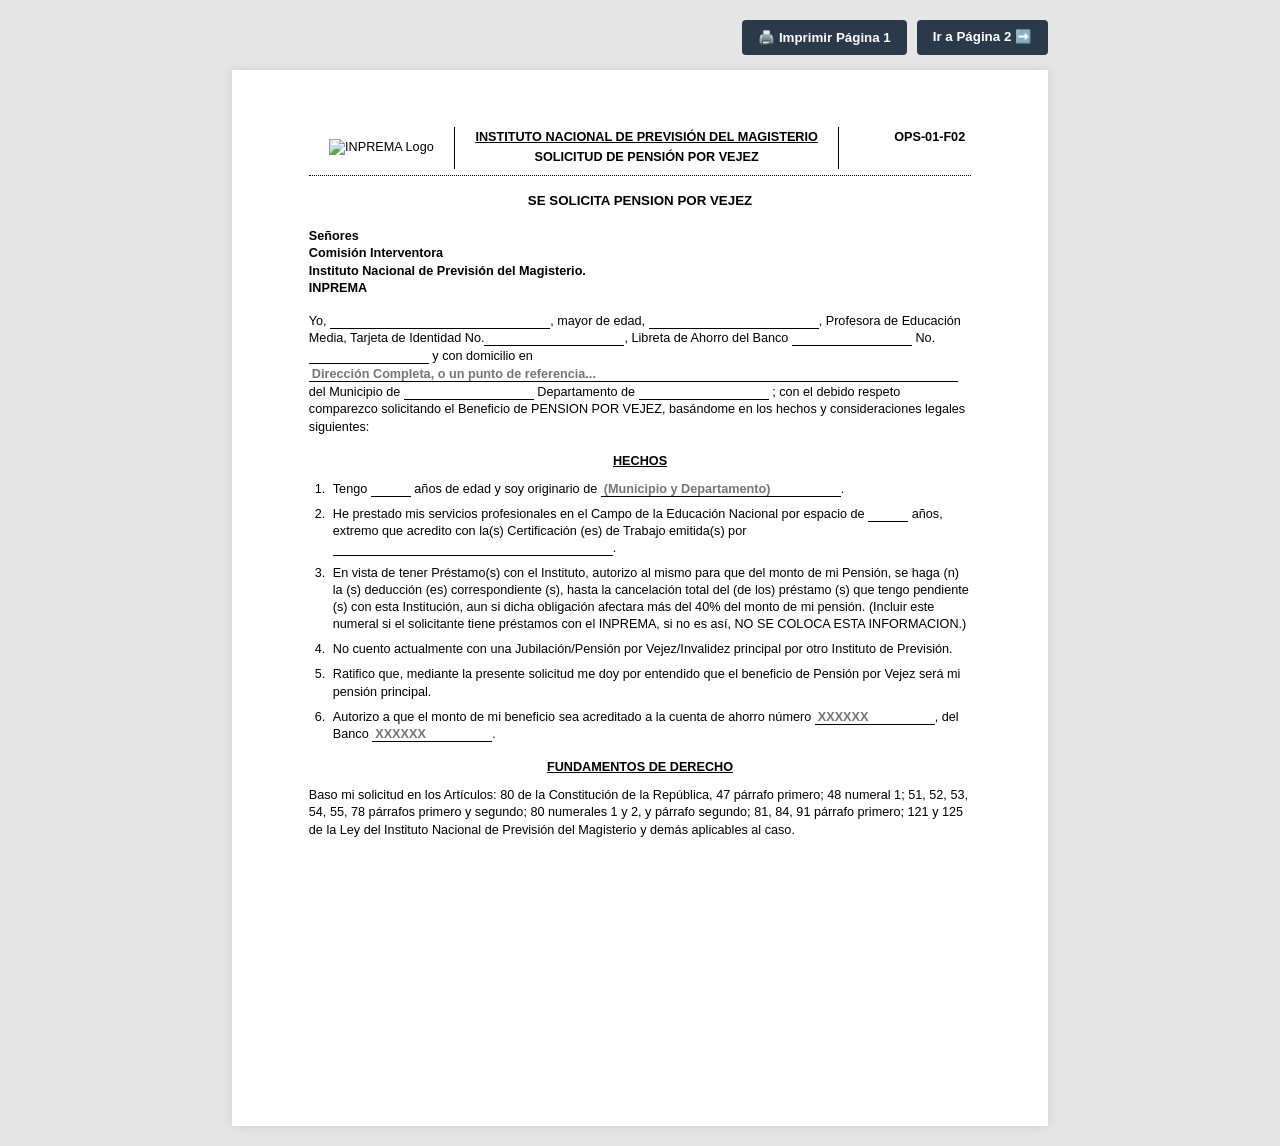
==== commit 08e62154: "Fix headers, change teacher title to Profesora, and make Page 2 date fully editable" ====
--- a/index.html
+++ b/index.html
@@ -15,22 +15,18 @@
 
   <div class="page">
     
-    <!-- Header with Two Vertical Bars and Aligned OPS Code -->
+    <!-- Header with Two Vertical Bars and Top-Right OPS Code -->
     <table class="header-table">
       <tr>
-        <td class="col-logo" rowspan="2">
+        <td class="col-logo">
           <img class="logo-img" src="https://images.seeklogo.com/logo-png/20/1/inprema-logo-png_seeklogo-208592.png" alt="INPREMA Logo">
         </td>
         <td class="col-center">
           <h1>INSTITUTO NACIONAL DE PREVISIÓN DEL MAGISTERIO</h1>
+          <h2>SOLICITUD DE PENSIÓN POR VEJEZ</h2>
         </td>
-        <td class="col-right" rowspan="2">
+        <td class="col-right">
           OPS-01-F02
-        </td>
-      </tr>
-      <tr>
-        <td class="col-center">
-          <h2>SOLICITUD DE PENSIÓN POR VEJEZ</h2>
         </td>
       </tr>
     </table>
@@ -49,7 +45,7 @@
     </div>
 
     <p class="body-text">
-      Yo, <input type="text" class="blank-field" id="nombre" style="width: 220px;">, mayor de edad, <input type="text" class="blank-field" id="estadoCivil" style="width: 170px;">, Profesora de Educación Media, Tarjeta de Identidad No.<input type="text" class="blank-field" id="identidad" style="width: 140px;">, Libreta de Ahorro del Banco <input type="text" class="blank-field" id="bancoNombre" style="width: 120px;"> No.<input type="text" class="blank-field" id="bancoCuenta" style="width: 120px;"> y con domicilio en <input type="text" class="blank-field" id="domicilio" placeholder="Dirección Completa, o un punto de referencia, ya sea un edificio público y/o un negocio cercano a su residencia." style="width: 98%;"> del Municipio de <input type="text" class="blank-field" id="municipio" style="width: 130px;"> Departamento de <input type="text" class="blank-field" id="departamento" style="width: 130px;"> ; con el debido respeto comparezco solicitando el Beneficio de PENSION POR VEJEZ, basándome en los hechos y consideraciones legales siguientes:
+      Yo, <input type="text" class="blank-field" id="nombre" style="width: 220px;">, mayor de edad, <input type="text" class="blank-field" id="estadoCivil" style="width: 170px;">, Profesora de Educación Media, Tarjeta de Identidad No.<input type="text" class="blank-field" id="identidad" style="width: 140px;">, Libreta de Ahorro del Banco <input type="text" class="blank-field" id="bancoNombre" style="width: 120px;"> No.<input type="text" class="blank-field" id="bancoCuenta" style="width: 120px;"> y con domicilio en <input type="text" class="blank-field" id="domicilio" placeholder="Dirección Completa, o un punto de referencia..." style="width: 98%;"> del Municipio de <input type="text" class="blank-field" id="municipio" style="width: 130px;"> Departamento de <input type="text" class="blank-field" id="departamento" style="width: 130px;"> ; con el debido respeto comparezco solicitando el Beneficio de PENSION POR VEJEZ, basándome en los hechos y consideraciones legales siguientes:
     </p>
 
     <div class="section-title">HECHOS</div>
--- a/css/styles.css
+++ b/css/styles.css
@@ -47,7 +47,7 @@
   position: relative;
 }
 
-/* Header Table with Two Vertical Bars and Aligned OPS Code */
+/* Header Table with Two Vertical Bars and Top-Right OPS Code */
 .header-table {
   width: 100%;
   border-collapse: collapse;
@@ -75,6 +75,7 @@
   border-left: 1.5px solid #000;
   border-right: 1.5px solid #000;
   padding: 0 10px;
+  vertical-align: middle;
 }
 
 .col-center h1 {
@@ -97,8 +98,8 @@
   text-align: right;
   font-weight: bold;
   font-size: 9.5pt;
-  vertical-align: bottom;
-  padding-bottom: 4px;
+  vertical-align: top;
+  padding-top: 2px;
 }
 
 .dotted-divider {
@@ -166,6 +167,53 @@
   line-height: 1.35;
 }
 
+/* Vertical Form Table Matching Page 2 Scan */
+.contact-form-table {
+  width: 68%;
+  border-collapse: collapse;
+  margin-top: 15px;
+  margin-bottom: 15px;
+}
+
+.contact-form-table th {
+  background-color: #666;
+  color: #fff;
+  font-weight: bold;
+  font-size: 9pt;
+  text-align: left;
+  padding: 4px 8px;
+  border: 1px solid #000;
+}
+
+.contact-form-table td {
+  border: 1px solid #000;
+  padding: 3px 6px;
+  font-size: 9pt;
+  vertical-align: middle;
+}
+
+.contact-form-table td.label-col {
+  width: 42%;
+  font-weight: normal;
+  background-color: #fff;
+}
+
+.contact-form-table td.input-col {
+  width: 58%;
+  background-color: #fff;
+}
+
+.table-input {
+  width: 100%;
+  border: none;
+  outline: none;
+  background: transparent;
+  font-family: Arial, Helvetica, sans-serif;
+  font-size: 9pt;
+  font-weight: 600;
+  color: #000;
+}
+
 @media print {
   body {
     background: none;
@@ -180,7 +228,7 @@
     padding: 0;
     box-shadow: none;
   }
-  .blank-field {
+  .blank-field, .table-input {
     border-bottom: 1px solid #000 !important;
   }
   @page {
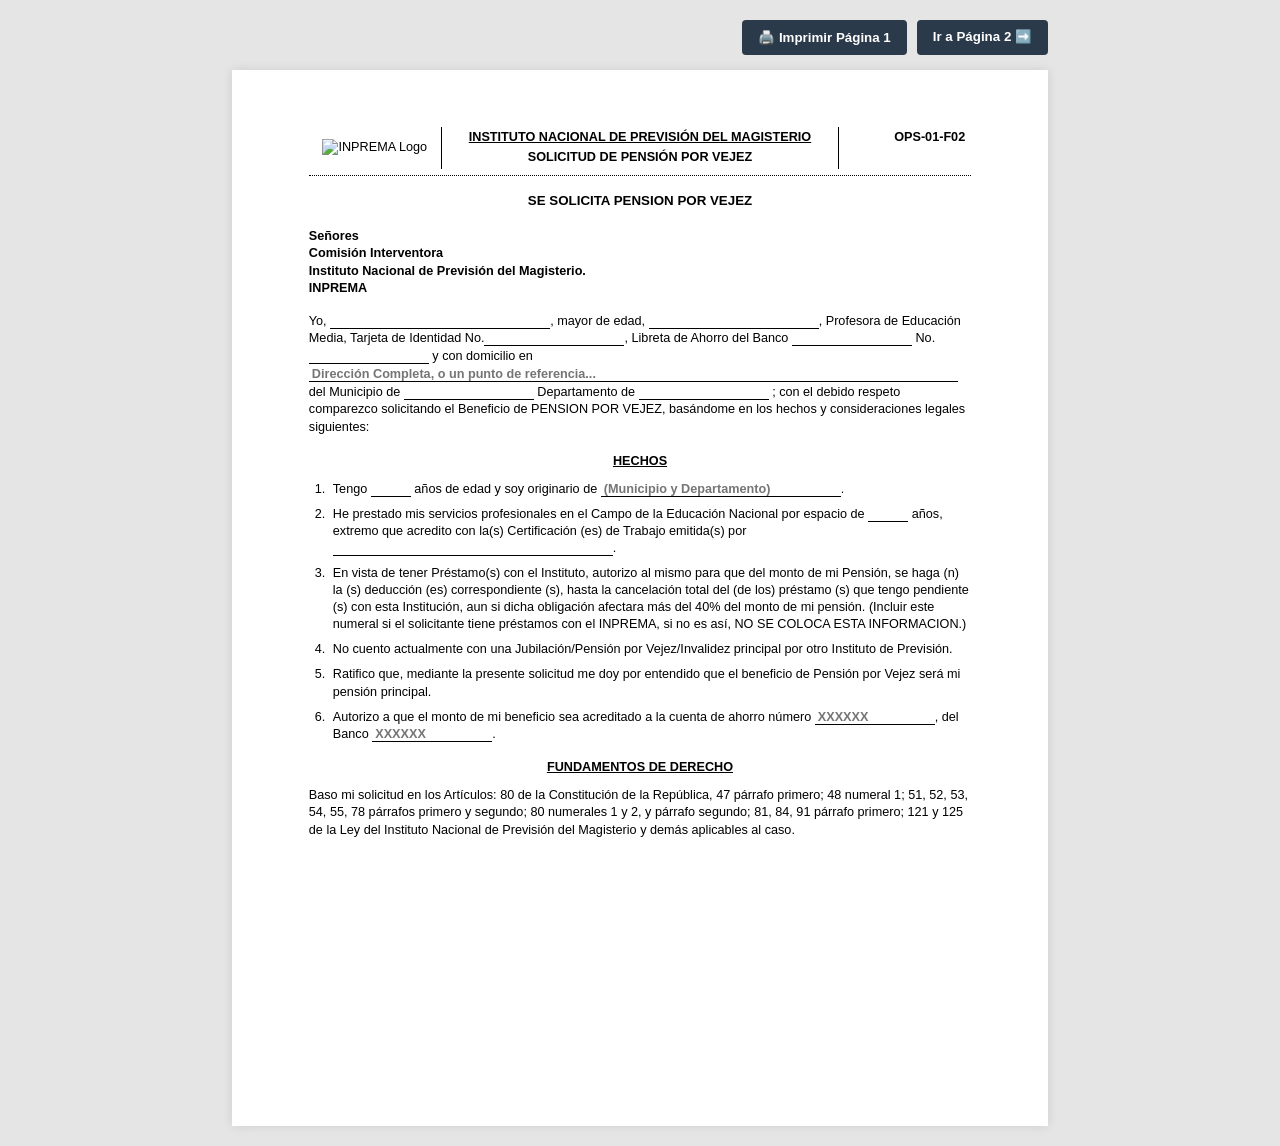
==== commit e126e083: "Unify and fix header layout consistency across both pages" ====
--- a/index.html
+++ b/index.html
@@ -15,7 +15,7 @@
 
   <div class="page">
     
-    <!-- Header with Two Vertical Bars and Top-Right OPS Code -->
+    <!-- Consistent Header Layout -->
     <table class="header-table">
       <tr>
         <td class="col-logo">
--- a/css/styles.css
+++ b/css/styles.css
@@ -47,7 +47,7 @@
   position: relative;
 }
 
-/* Header Table with Two Vertical Bars and Top-Right OPS Code */
+/* Header Table: 100% Consistent across all pages */
 .header-table {
   width: 100%;
   border-collapse: collapse;
@@ -59,7 +59,7 @@
 }
 
 .col-logo {
-  width: 22%;
+  width: 20%;
   text-align: center;
   vertical-align: middle;
 }
@@ -70,7 +70,7 @@
 }
 
 .col-center {
-  width: 58%;
+  width: 60%;
   text-align: center;
   border-left: 1.5px solid #000;
   border-right: 1.5px solid #000;
